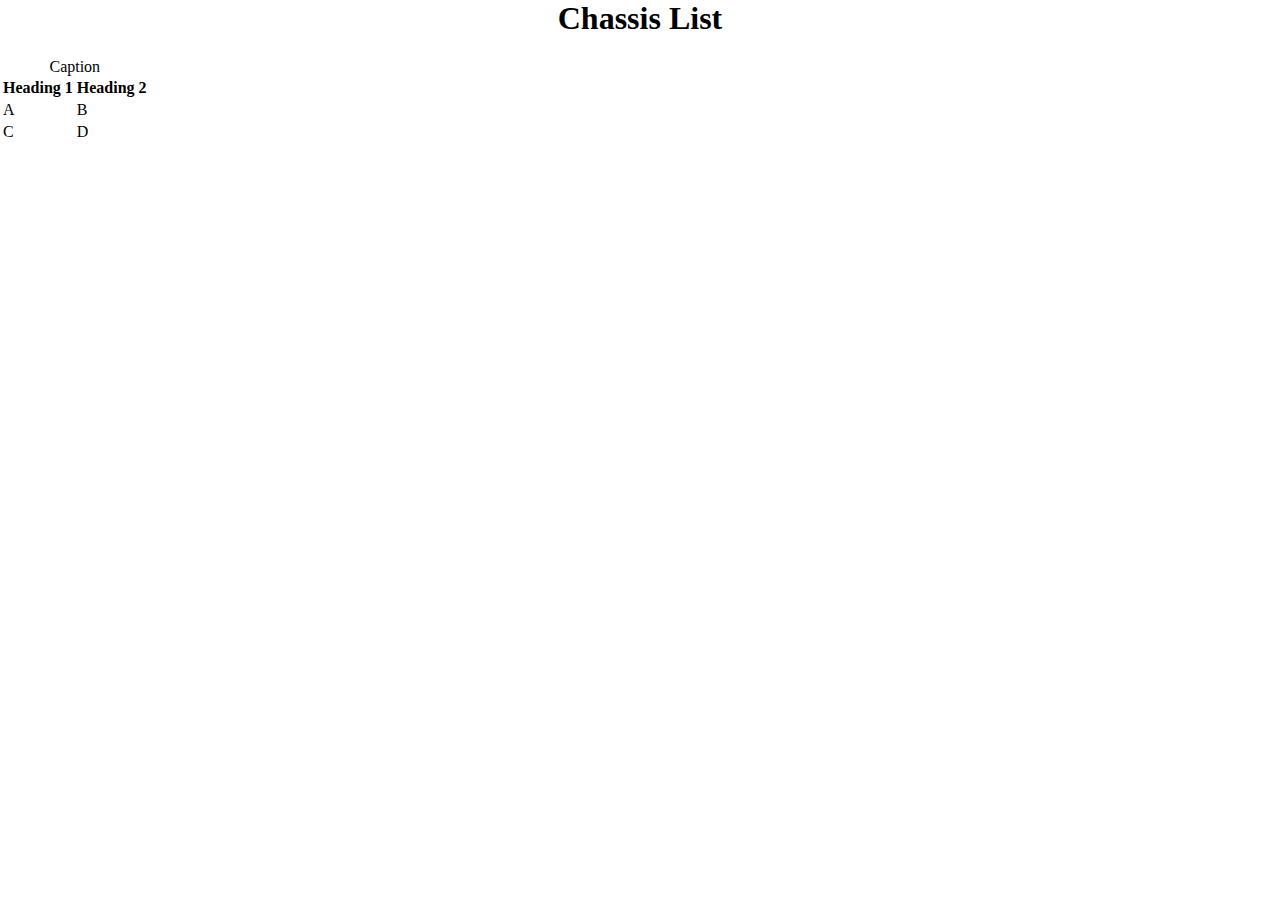
==== ChassisList.html @ a0804127 "Update ChassisList.html" ====
<html lang="en">
<head>
    <meta charset="UTF-8">
    <meta http-equiv="X-UA-Compatible" content="IE=edge">
    <meta name="viewport" content="width=device-width, initial-scale=1.0">
    <title>Document</title>
    <link rel="stylesheet" href="styles.css">
</head>
<body>
    <h1> Chassis List </h1>


    <table class="wikitable">
        <caption>Caption</caption>
        <tr>
          <th>Heading 1</th>
          <th>Heading 2</th>
        </tr>
        <tr>
          <td>A</td>
          <td>B</td>
        </tr>
        <tr>
          <td>C</td>
          <td>D</td>
        </tr>
        </table>
        
</body>
</html>
---- styles.css ----
body { 
    margin: 0;
    background: white;
    text-align: center;
}
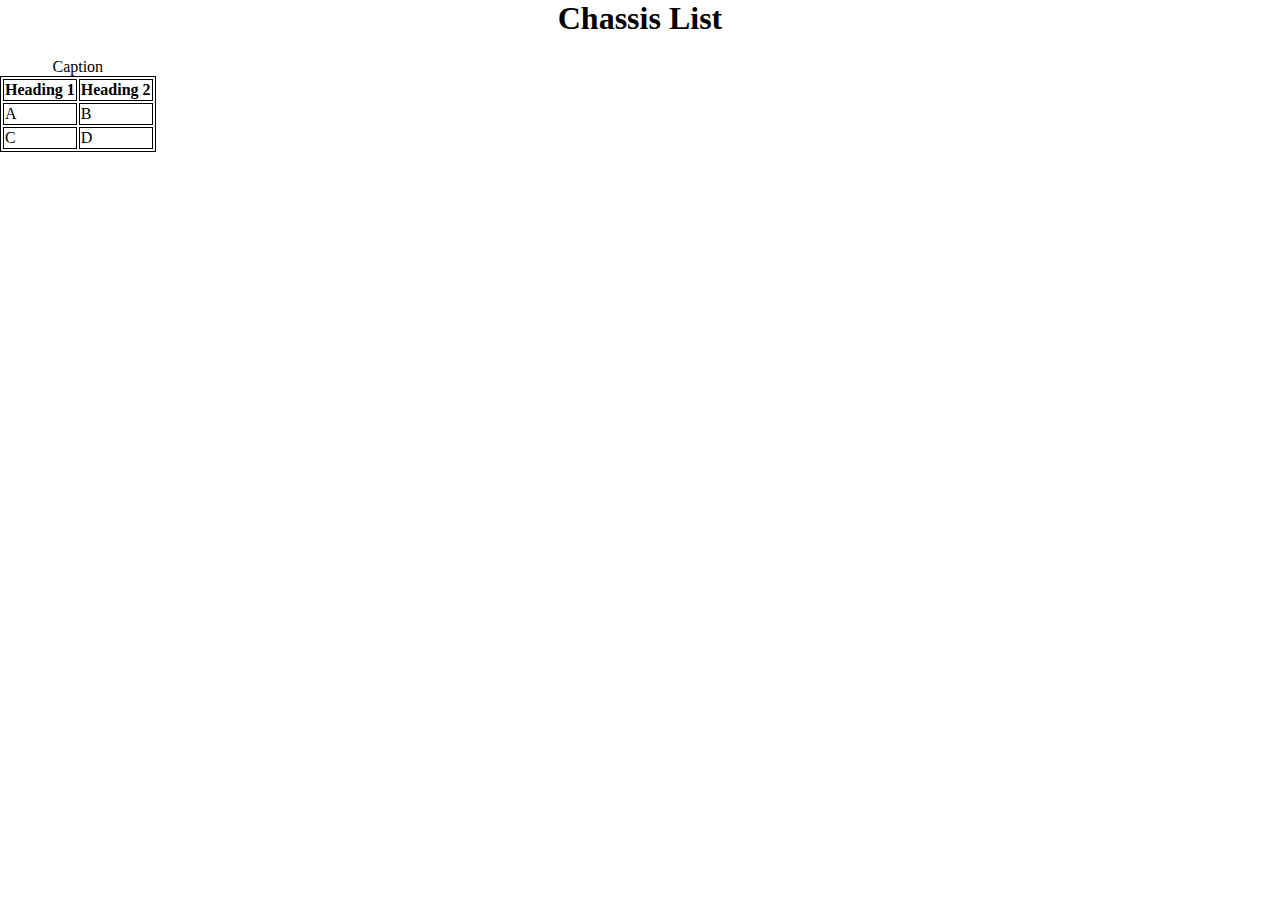
==== commit 5a63ce6b: "Update ChassisList.html" ====
--- a/ChassisList.html
+++ b/ChassisList.html
@@ -9,7 +9,10 @@
 <body>
     <h1> Chassis List </h1>
 
-
+    <style>table, th, td {
+        border: 1px solid black;
+      }</style>
+    
     <table class="wikitable">
         <caption>Caption</caption>
         <tr>
@@ -25,6 +28,6 @@
           <td>D</td>
         </tr>
         </table>
-        
+
 </body>
 </html>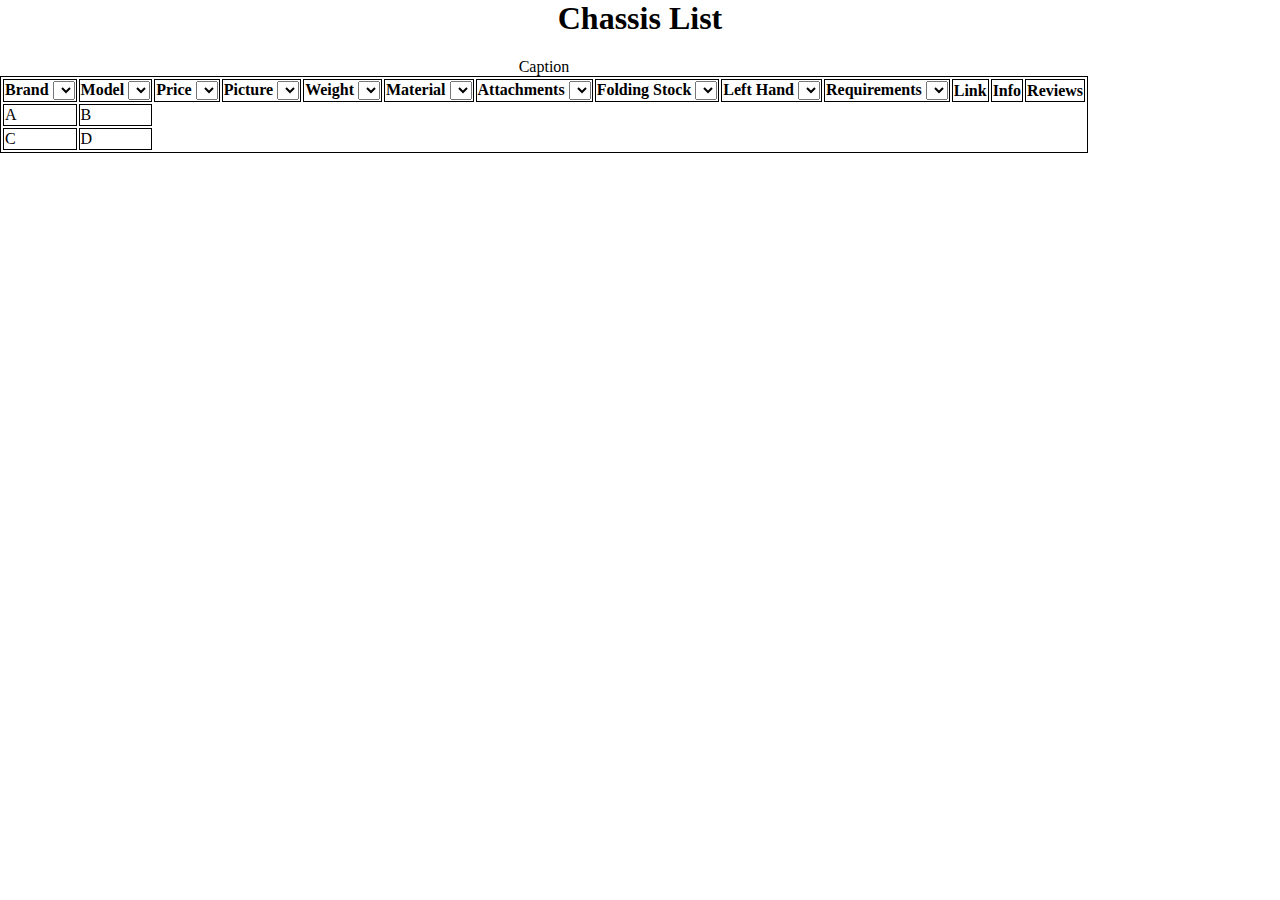
==== commit 836aaca2: "added partial search" ====
--- a/ChassisList.html
+++ b/ChassisList.html
@@ -16,8 +16,59 @@
     <table class="wikitable">
         <caption>Caption</caption>
         <tr>
-          <th>Heading 1</th>
-          <th>Heading 2</th>
+          <th>Brand
+            <select class=""table-filter">
+                <option value="all"></option>
+            </select>
+          </th>
+          <th>Model
+            <select class=""table-filter">
+            <option value="all"></option>
+        </select>
+    </th>
+          <th>Price
+            <select class=""table-filter">
+                <option value="all"></option>
+            </select>
+          </th>
+          <th>Picture
+            <select class=""table-filter">
+                <option value="all"></option>
+            </select>
+          </th>
+          <th>Weight
+            <select class=""table-filter">
+                <option value="all"></option>
+            </select>
+          </th>
+          <th>Material
+            <select class=""table-filter">
+                <option value="all"></option>
+            </select>
+          </th>
+          <th>Attachments
+            <select class=""table-filter">
+                <option value="all"></option>
+            </select>
+          </th>
+          <th>Folding Stock
+            <select class=""table-filter">
+                <option value="all"></option>
+            </select>
+          </th>
+          <th>Left Hand
+            <select class=""table-filter">
+                <option value="all"></option>
+            </select>
+          </th>
+          <th>Requirements
+            <select class=""table-filter">
+                <option value="all"></option>
+            </select>
+          </th>
+          <th>Link</th>
+          <th>Info</th>
+          <th>Reviews</th>
         </tr>
         <tr>
           <td>A</td>
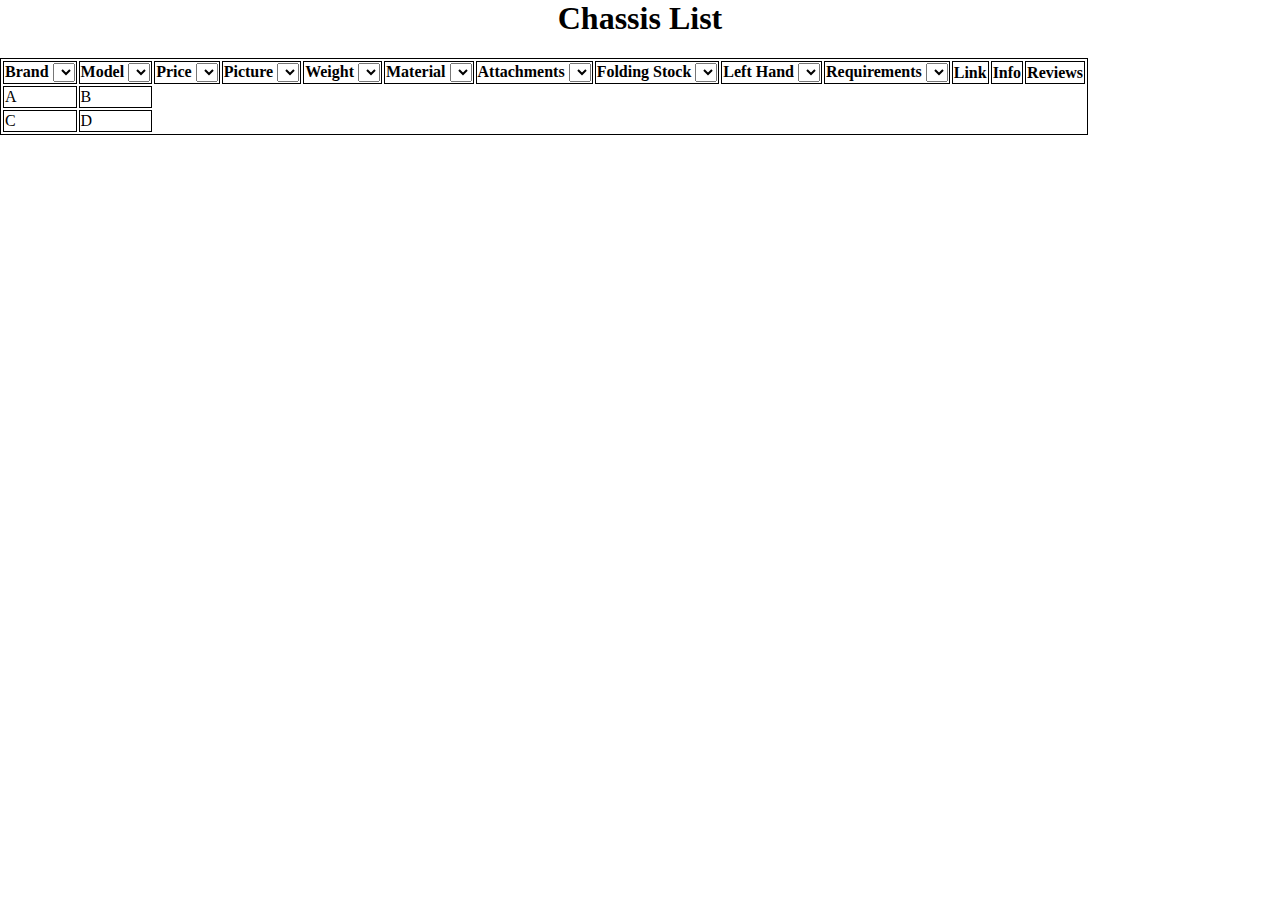
==== commit 186996ff: "Update ChassisList.html" ====
--- a/ChassisList.html
+++ b/ChassisList.html
@@ -14,7 +14,7 @@
       }</style>
     
     <table class="wikitable">
-        <caption>Caption</caption>
+        <caption></caption>
         <tr>
           <th>Brand
             <select class=""table-filter">
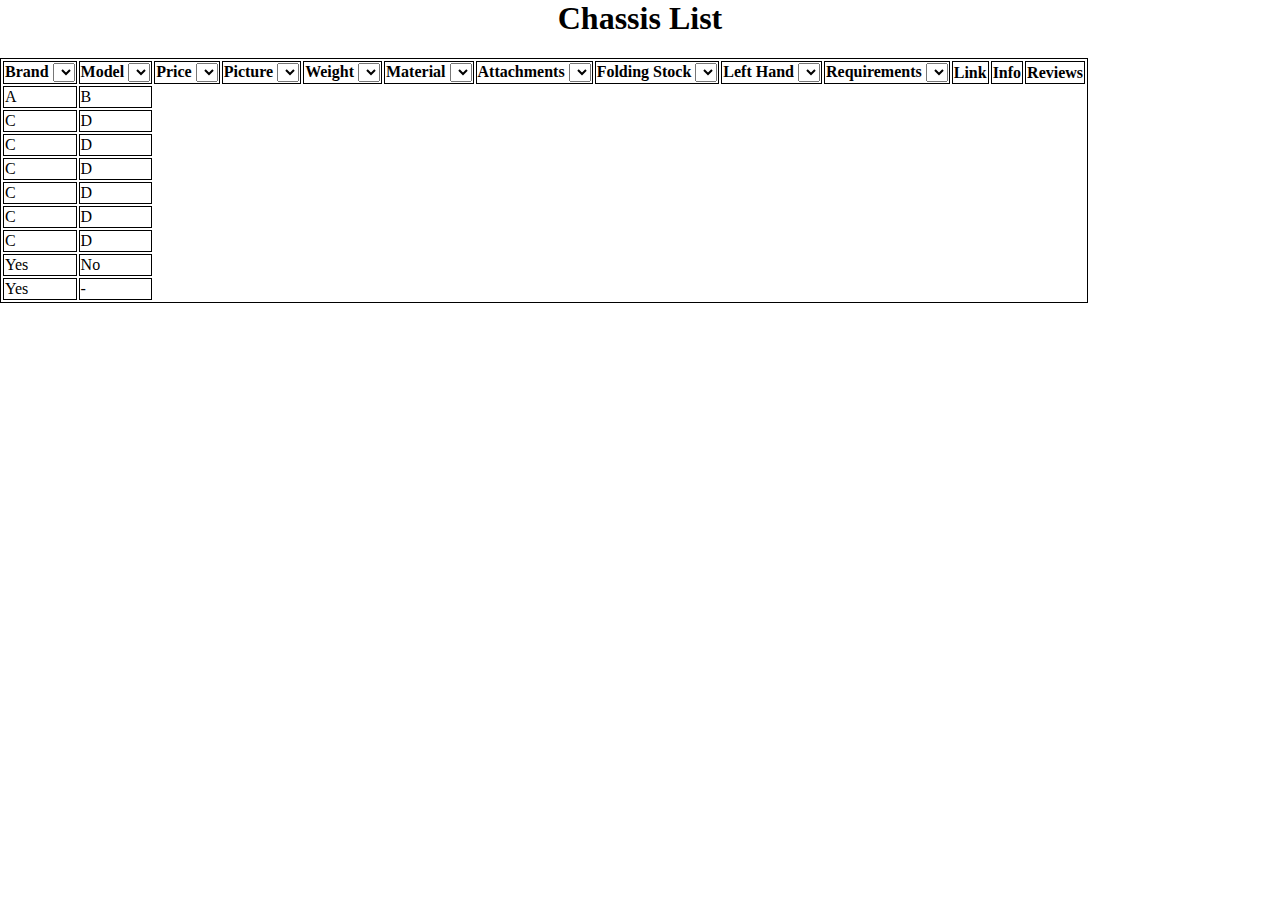
==== commit dd828b46: "Update ChassisList.html" ====
--- a/ChassisList.html
+++ b/ChassisList.html
@@ -13,62 +13,62 @@
         border: 1px solid black;
       }</style>
     
-    <table class="wikitable">
+    <table id="table-1">
         <caption></caption>
         <tr>
-          <th>Brand
+          <th col-index = 1>Brand
             <select class=""table-filter">
                 <option value="all"></option>
             </select>
           </th>
-          <th>Model
+          <th col-index = 2>Model
             <select class=""table-filter">
             <option value="all"></option>
         </select>
     </th>
-          <th>Price
+          <th col-index = 3>Price
             <select class=""table-filter">
                 <option value="all"></option>
             </select>
           </th>
-          <th>Picture
+          <th col-index = 4>Picture
             <select class=""table-filter">
                 <option value="all"></option>
             </select>
           </th>
-          <th>Weight
+          <th col-index = 5>Weight
             <select class=""table-filter">
                 <option value="all"></option>
             </select>
           </th>
-          <th>Material
+          <th col-index = 6>Material
             <select class=""table-filter">
                 <option value="all"></option>
             </select>
           </th>
-          <th>Attachments
+          <th col-index = 7>Attachments
             <select class=""table-filter">
                 <option value="all"></option>
             </select>
           </th>
-          <th>Folding Stock
+          <th col-index = 8>Folding Stock
             <select class=""table-filter">
                 <option value="all"></option>
             </select>
           </th>
-          <th>Left Hand
+          <th col-index = 9>Left Hand
             <select class=""table-filter">
                 <option value="all"></option>
             </select>
           </th>
-          <th>Requirements
+          <th col-index = 10>Requirements
             <select class=""table-filter">
                 <option value="all"></option>
             </select>
           </th>
-          <th>Link</th>
-          <th>Info</th>
-          <th>Reviews</th>
+          <th col-index = 11>Link</th>
+          <th col-index = 12>Info</th>
+          <th col-index = 13>Reviews</th>
         </tr>
         <tr>
           <td>A</td>
@@ -78,7 +78,49 @@
           <td>C</td>
           <td>D</td>
         </tr>
+        <tr>
+            <td>C</td>
+            <td>D</td>
+          </tr>
+          <tr>
+            <td>C</td>
+            <td>D</td>
+          </tr>
+          <tr>
+            <td>C</td>
+            <td>D</td>
+          </tr>
+          <tr>
+            <td>C</td>
+            <td>D</td>
+          </tr>
+          <tr>
+            <td>C</td>
+            <td>D</td>
+          </tr>
+          <tr>
+            <td>Yes</td>
+            <td>No</td>
+          </tr>
+          <tr>
+            <td>Yes</td>
+            <td>-</td>
+          </tr>
         </table>
+
+
+
+        <script>
+            window.onload = () => {
+                document.querySelector("#")
+            };
+
+            getUniqueValuesFromColumn()
+
+
+
+
+        </script>
 
 </body>
 </html>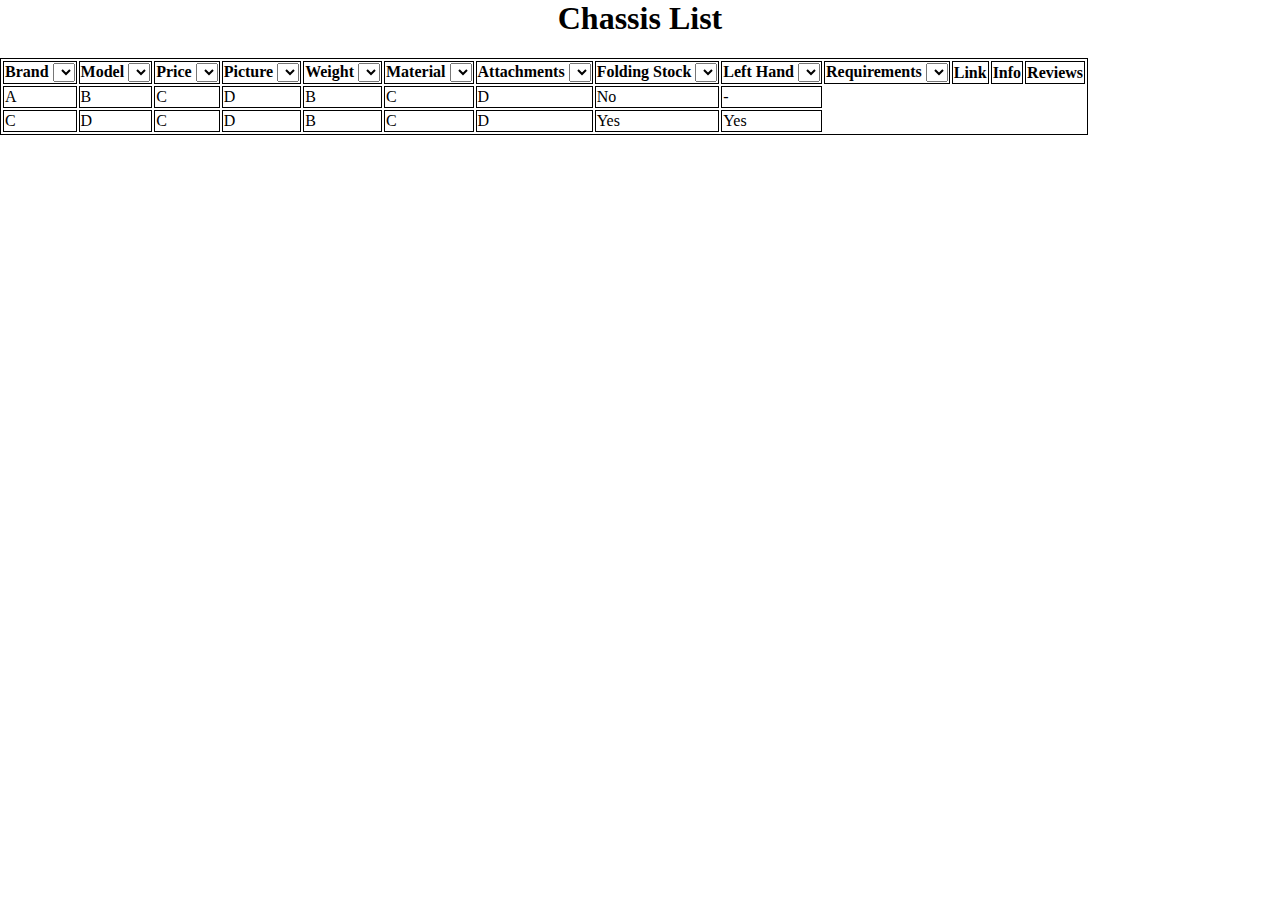
==== commit 01c73768: "Update ChassisList.html" ====
--- a/ChassisList.html
+++ b/ChassisList.html
@@ -73,39 +73,26 @@
         <tr>
           <td>A</td>
           <td>B</td>
+          <td>C</td>
+          <td>D</td>
+          <td>B</td>
+          <td>C</td>
+          <td>D</td>
+          <td>No</td>
+          <td>-</td>
         </tr>
         <tr>
           <td>C</td>
           <td>D</td>
+          <td>C</td>
+          <td>D</td>
+          <td>B</td>
+          <td>C</td>
+          <td>D</td>
+          <td>Yes</td>
+          <td>Yes</td>
         </tr>
-        <tr>
-            <td>C</td>
-            <td>D</td>
-          </tr>
-          <tr>
-            <td>C</td>
-            <td>D</td>
-          </tr>
-          <tr>
-            <td>C</td>
-            <td>D</td>
-          </tr>
-          <tr>
-            <td>C</td>
-            <td>D</td>
-          </tr>
-          <tr>
-            <td>C</td>
-            <td>D</td>
-          </tr>
-          <tr>
-            <td>Yes</td>
-            <td>No</td>
-          </tr>
-          <tr>
-            <td>Yes</td>
-            <td>-</td>
-          </tr>
+       
         </table>
 
 
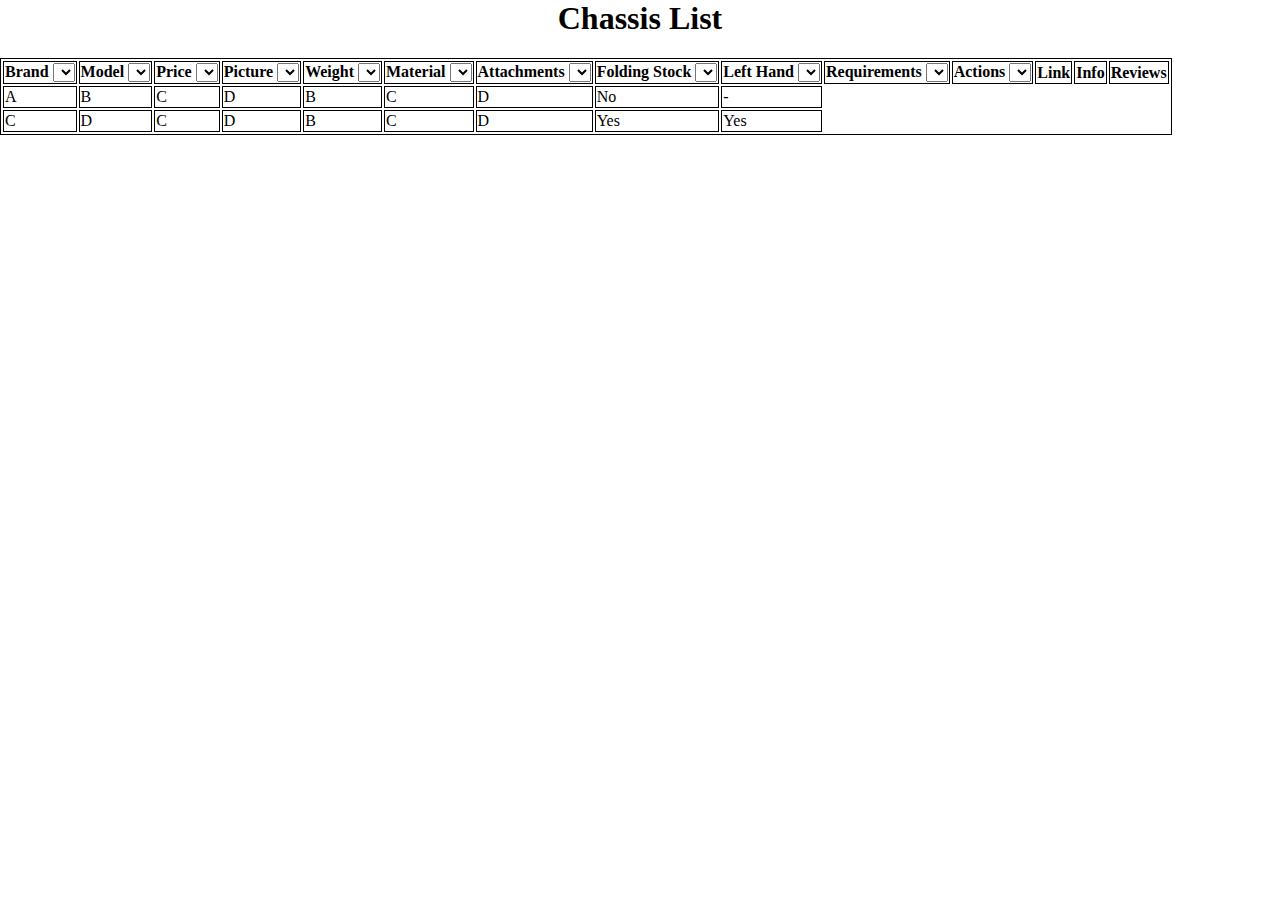
==== commit 932395f2: "Update ChassisList.html" ====
--- a/ChassisList.html
+++ b/ChassisList.html
@@ -66,9 +66,14 @@
                 <option value="all"></option>
             </select>
           </th>
-          <th col-index = 11>Link</th>
-          <th col-index = 12>Info</th>
-          <th col-index = 13>Reviews</th>
+          <th col-index = 11>Actions
+            <select class=""table-filter">
+                <option value="all"></option>
+            </select>
+          </th>
+          <th col-index = 12>Link</th>
+          <th col-index = 13>Info</th>
+          <th col-index = 14>Reviews</th>
         </tr>
         <tr>
           <td>A</td>
@@ -99,7 +104,7 @@
 
         <script>
             window.onload = () => {
-                document.querySelector("#")
+                console.log(document.querySelector("#table-1 > tbody > tr:nth-child(1) > td:nth-child(2) ").innerHTML)
             };
 
             getUniqueValuesFromColumn()
